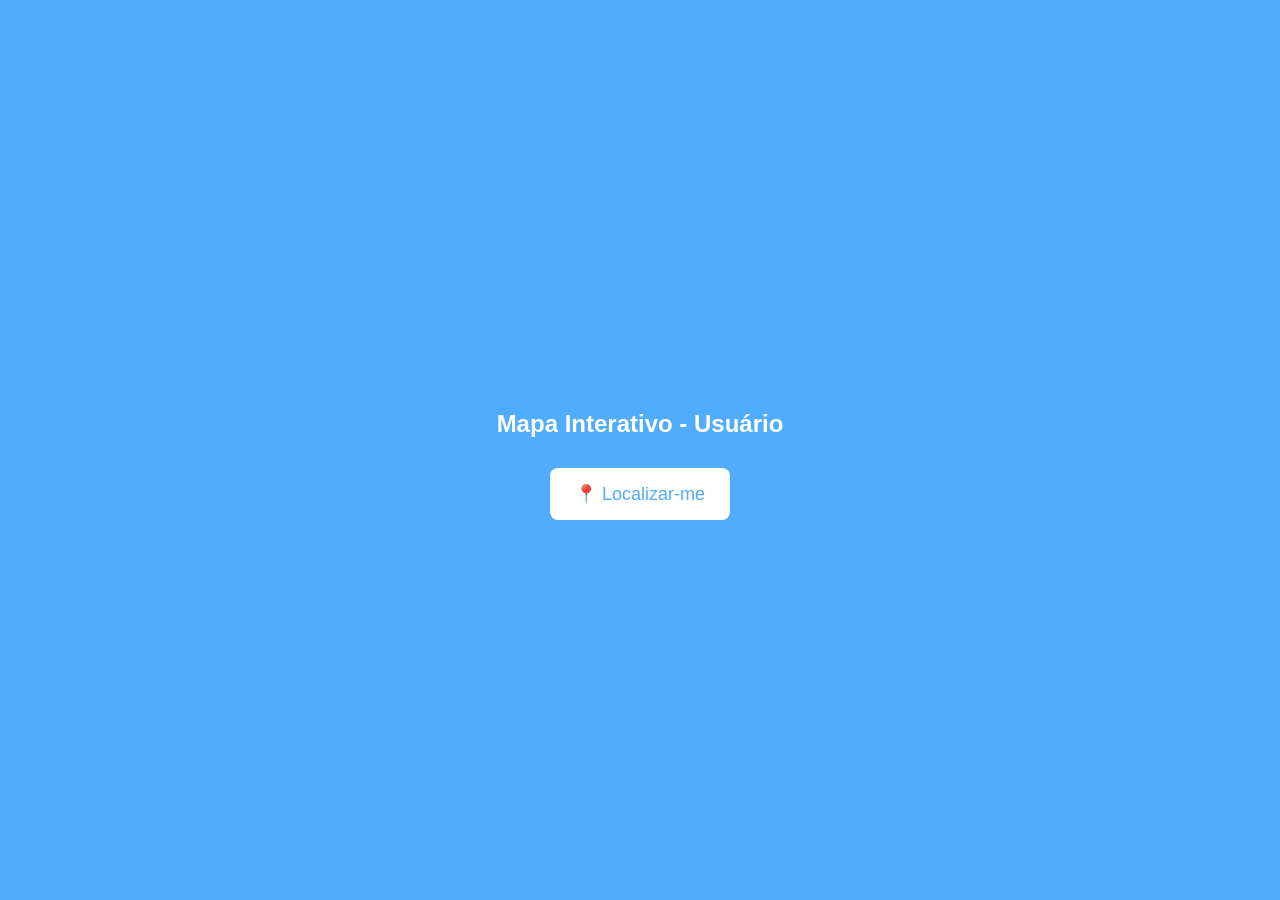
==== user.html @ d2a18efd "primeiro comit" ====
<!DOCTYPE html>
<html lang="pt-br">
<head>
    <meta charset="UTF-8">
    <title>Mapa Interativo - Usuário</title>
    <meta name="viewport" content="width=device-width, initial-scale=1.0">

    <!-- Leaflet CSS -->
    <link rel="stylesheet" href="https://unpkg.com/leaflet/dist/leaflet.css"/>
    <link rel="stylesheet" href="style.css">

    <style>
        body, html { margin: 0; padding: 0; height: 100%; }
        #map { height: 100vh; display: none; }
        #telaInicial { display: flex; flex-direction: column; align-items: center; justify-content: center; height: 100vh; }
        #btnLocalizar { padding: 10px 20px; font-size: 16px; cursor: pointer; }
    </style>
</head>
<body>

    <div id="telaInicial">
        <h2>Mapa Interativo - Usuário</h2>
        <button id="btnLocalizar">📍 Localizar-me</button>
    </div>

    <div id="infoModal" class="modal hidden">
        <div class="modal-content">
            <button id="closeModal" class="modal-close">×</button>
            <div id="modalSlider" class="modal-slider hidden">
                <button id="sliderPrev" type="button" class="slider-button">‹</button>
                <div class="slider-frame">
                    <img id="sliderImage" src="" alt="Foto do local">
                    <div id="sliderCaption" class="slider-caption"></div>
                </div>
                <button id="sliderNext" type="button" class="slider-button">›</button>
            </div>
            <div id="sliderCounter" class="slider-counter"></div>
            <h3 id="modalTitle"></h3>
            <p id="modalDescription"></p>
        </div>
    </div>

    <div id="map"></div>

    <script>window.USER_MODE = 'viewer';</script>
    <script src="https://unpkg.com/leaflet/dist/leaflet.js"></script>
    <script src="script.js"></script>
</body>
</html>
---- style.css ----
body {
    margin: 0;
    font-family: Arial, sans-serif;
}

h2 {
    text-align: center;
    padding: 10px;
}

#map {
    height: 90vh;
    width: 100%;
}

#telaInicial {
    height: 100vh;
    display: flex;
    flex-direction: column;
    justify-content: center;
    align-items: center;
    background: #4facfe;
    color: white;
}

#telaInicial button {
    padding: 15px 25px;
    font-size: 18px;
    border: none;
    border-radius: 8px;
    cursor: pointer;
    background: white;
    color: #4facfe;
    transition: 0.3s;
}

#telaInicial button:hover {
    background: #eee;
}

#map {
    height: 100vh;
}

.modal {
    position: fixed;
    inset: 0;
    background: rgba(0, 0, 0, 0.55);
    display: flex;
    align-items: center;
    justify-content: center;
    z-index: 2000;
}

.modal.hidden {
    display: none;
}

.modal-content {
    width: min(520px, calc(100% - 40px));
    background: white;
    border-radius: 16px;
    padding: 26px;
    box-shadow: 0 20px 50px rgba(0, 0, 0, 0.2);
    position: relative;
}

.modal-content label {
    display: block;
    font-weight: 600;
    margin-bottom: 12px;
    color: #333;
}

.modal-content input[type="text"],
.modal-content select,
.modal-content textarea {
    width: 100%;
    border: 1px solid #d1d9e6;
    border-radius: 10px;
    padding: 12px 14px;
    margin-top: 6px;
    box-sizing: border-box;
    font-size: 14px;
    color: #333;
    background: #f9fbff;
}

.modal-content textarea {
    min-height: 140px;
    resize: vertical;
}

.modal-content input[type="text"]:focus,
.modal-content select:focus,
.modal-content textarea:focus {
    outline: none;
    border-color: #4facfe;
    box-shadow: 0 0 0 3px rgba(79, 172, 254, 0.18);
}

.modal-close {
    position: absolute;
    right: 14px;
    top: 14px;
    width: 36px;
    height: 36px;
    border: none;
    border-radius: 50%;
    background: #f0f0f0;
    cursor: pointer;
    font-size: 20px;
    line-height: 1;
}

.modal-content h3 {
    margin: 0 0 12px 0;
    font-size: 1.25rem;
}

.modal-content p {
    margin: 0;
    color: #333;
    line-height: 1.5;
}

.modal-slider {
    display: flex;
    gap: 12px;
    align-items: center;
    justify-content: center;
    margin-bottom: 14px;
}

.modal-slider.hidden {
    display: none;
}

.slider-button {
    width: 40px;
    height: 40px;
    border: none;
    background: rgba(0, 0, 0, 0.12);
    color: #111;
    border-radius: 50%;
    font-size: 24px;
    cursor: pointer;
    transition: background 0.2s;
}

.slider-button:hover {
    background: rgba(0, 0, 0, 0.18);
}

.slider-frame {
    position: relative;
    width: 100%;
    max-width: 420px;
    aspect-ratio: 16 / 10;
    overflow: hidden;
    border-radius: 16px;
    background: #000;
}

.slider-frame img {
    width: 100%;
    height: 100%;
    object-fit: cover;
    display: block;
}

.slider-caption {
    position: absolute;
    inset: auto 0 0 0;
    padding: 10px 14px;
    background: rgba(0, 0, 0, 0.45);
    color: #fff;
    font-size: 13px;
    line-height: 1.4;
    backdrop-filter: blur(6px);
}

.slider-counter {
    text-align: center;
    font-size: 13px;
    color: #556677;
    margin-bottom: 14px;
}

.upload-zone {
    border: 2px dashed #99c1ff;
    border-radius: 12px;
    padding: 18px;
    text-align: center;
    color: #556677;
    cursor: pointer;
    margin-bottom: 12px;
    transition: background 0.2s, border-color 0.2s;
}

.upload-zone.dragover {
    background: #eef6ff;
    border-color: #5b8cff;
}

.preview-list {
    display: grid;
    grid-template-columns: repeat(auto-fit, minmax(90px, 1fr));
    gap: 10px;
    margin-bottom: 16px;
}

.preview-item {
    border: 1px solid #ddd;
    border-radius: 10px;
    overflow: hidden;
    background: #fafafa;
    position: relative;
}

.preview-item img {
    width: 100%;
    height: 90px;
    object-fit: cover;
}

.preview-item span {
    display: block;
    padding: 6px 8px;
    font-size: 12px;
    color: #555;
    white-space: nowrap;
    overflow: hidden;
    text-overflow: ellipsis;
}

.modal-actions {
    display: flex;
    gap: 12px;
    justify-content: flex-end;
    margin-top: 10px;
}

.modal-actions button {
    padding: 10px 16px;
    border: none;
    border-radius: 8px;
    cursor: pointer;
}

#cancelMarkerButton {
    background: #f0f0f0;
    color: #333;
}

.modal-actions button[type="submit"] {
    background: #4facfe;
    color: white;
}

.popup-link {
    color: #007bff;
    text-decoration: none;
    font-weight: 700;
}

.popup-link:hover {
    text-decoration: underline;
}

.category-div-icon {
    font-size: 22px;
    text-align: center;
    line-height: 34px;
    width: 34px;
    height: 34px;
    background: white;
    border: 3px solid rgba(0, 0, 0, 0.8);
    border-radius: 50%;
    box-shadow: 0 4px 10px rgba(0, 0, 0, 0.25);
    display: flex;
    align-items: center;
    justify-content: center;
}

.category-div-icon.category-restaurant {
    background: #fff7e6;
}

.category-div-icon.category-gas {
    background: #e6f7ff;
}

.category-div-icon.category-park {
    background: #e8ffe6;
}

.category-div-icon.category-library {
    background: #fff4e6;
}

.category-div-icon.category-lab {
    background: #f5f0ff;
}

.category-div-icon.category-observatory {
    background: #e6f0ff;
}

.category-div-icon.category-ambulance {
    background: #ffe6e6;
}

.category-div-icon.category-satellite {
    background: #e6f0ff;
}

.category-div-icon.category-restroom {
    background: #f0f0f0;
}

.category-div-icon.category-climate {
    background: #fff6e6;
}

.category-div-icon.category-museum {
    background: #f7f0ff;
}

.category-div-icon.category-car {
    background: #e6f7e6;
}
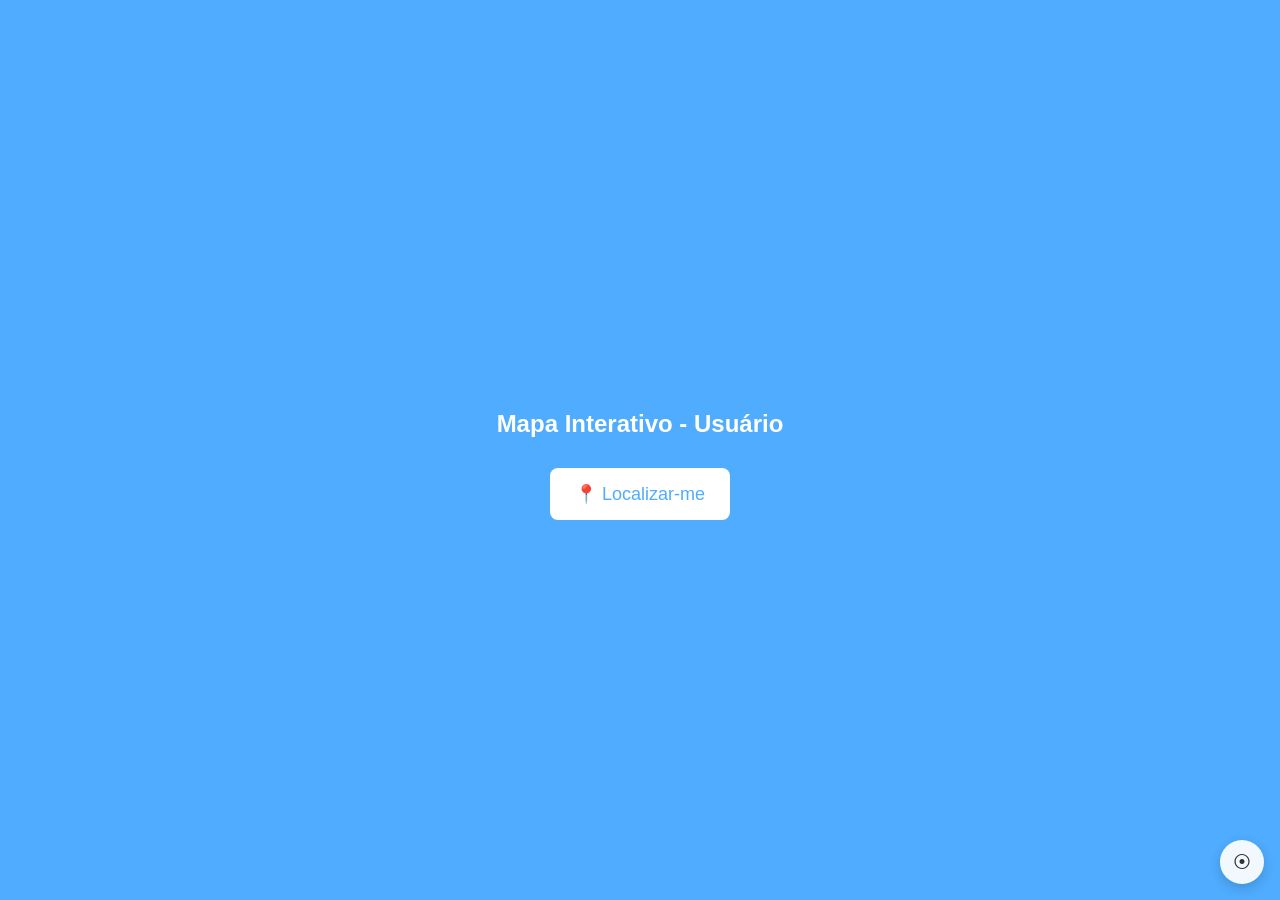
==== commit aceae0e5: "segundo commit Co-authored-by: Copilot <copilot@github.com>" ====
--- a/user.html
+++ b/user.html
@@ -41,6 +41,7 @@
     </div>
 
     <div id="map"></div>
+    <button id="btnCentralizar" class="map-control" title="Centralizar na minha posição">⦿</button>
 
     <script>window.USER_MODE = 'viewer';</script>
     <script src="https://unpkg.com/leaflet/dist/leaflet.js"></script>
--- a/style.css
+++ b/style.css
@@ -40,6 +40,30 @@
 
 #map {
     height: 100vh;
+    position: relative;
+}
+
+.map-control {
+    position: fixed;
+    right: 16px;
+    bottom: 16px;
+    width: 44px;
+    height: 44px;
+    border: none;
+    border-radius: 50%;
+    background: rgba(255, 255, 255, 0.92);
+    color: #333;
+    font-size: 18px;
+    cursor: pointer;
+    box-shadow: 0 4px 12px rgba(0,0,0,0.16);
+    display: flex;
+    align-items: center;
+    justify-content: center;
+    z-index: 1000;
+}
+
+.map-control:hover {
+    background: white;
 }
 
 .modal {
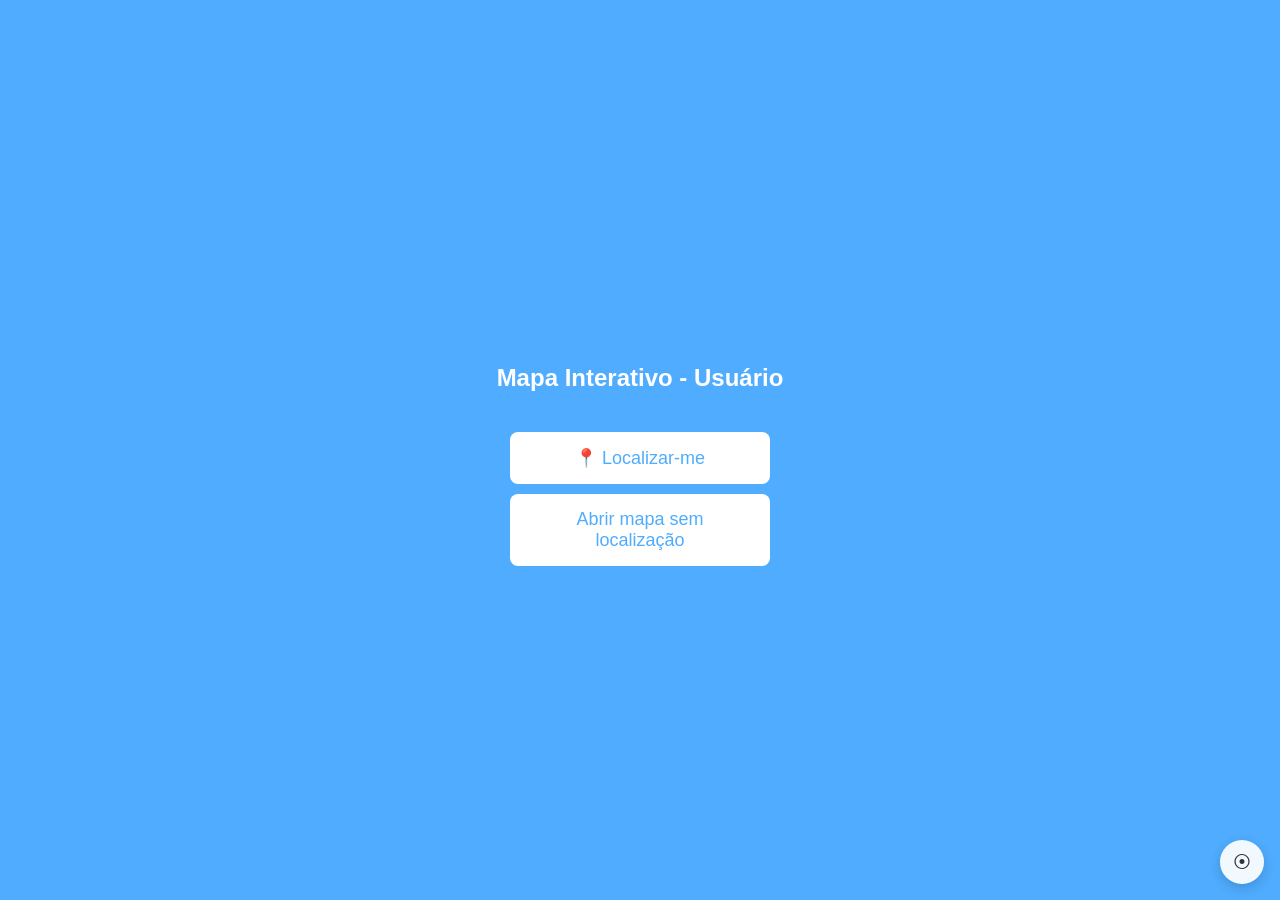
==== commit 28a3e97a: "decimo commit" ====
--- a/user.html
+++ b/user.html
@@ -21,6 +21,7 @@
     <div id="telaInicial">
         <h2>Mapa Interativo - Usuário</h2>
         <button id="btnLocalizar">📍 Localizar-me</button>
+        <button id="btnAbrirMapa" class="secondary-button" type="button">Abrir mapa sem localização</button>
     </div>
 
     <div id="infoModal" class="modal hidden">
--- a/style.css
+++ b/style.css
@@ -32,6 +32,13 @@
     background: white;
     color: #4facfe;
     transition: 0.3s;
+    margin: 10px 0 0;
+    width: min(260px, 100%);
+}
+
+.secondary-button {
+    background: #e7f1ff;
+    color: #0f4db0;
 }
 
 #telaInicial button:hover {
@@ -81,12 +88,17 @@
 }
 
 .modal-content {
-    width: min(520px, calc(100% - 40px));
-    background: white;
-    border-radius: 16px;
-    padding: 26px;
-    box-shadow: 0 20px 50px rgba(0, 0, 0, 0.2);
+    width: min(640px, calc(100% - 40px));
+    background: linear-gradient(180deg, #ffffff 0%, #f8fbff 100%);
+    border-radius: 24px;
+    padding: 24px;
+    box-shadow: 0 26px 60px rgba(0, 0, 0, 0.18);
     position: relative;
+    max-height: calc(100vh - 40px);
+    overflow-y: auto;
+    display: flex;
+    flex-direction: column;
+    gap: 18px;
 }
 
 .modal-content label {
@@ -138,14 +150,78 @@
 }
 
 .modal-content h3 {
-    margin: 0 0 12px 0;
-    font-size: 1.25rem;
-}
-
-.modal-content p {
     margin: 0;
-    color: #333;
-    line-height: 1.5;
+    font-size: 1.4rem;
+    letter-spacing: -0.02em;
+    color: #0f2540;
+}
+
+#modalDescription {
+    margin: 0;
+    padding: 18px 20px;
+    border-radius: 18px;
+    background: #eef5ff;
+    border: 1px solid #dfeafd;
+    color: #1a2d48;
+    line-height: 1.8;
+    white-space: pre-wrap;
+    word-break: break-word;
+}
+
+.modal-footer-close {
+    width: 100%;
+    padding: 14px 18px;
+    border: none;
+    border-radius: 14px;
+    background: #4facfe;
+    color: white;
+    font-size: 1rem;
+    font-weight: 700;
+    cursor: pointer;
+    transition: transform 0.2s ease, background 0.2s ease;
+}
+
+.modal-footer-close:hover {
+    background: #3d98e8;
+}
+
+.modal-footer-close:active {
+    transform: translateY(1px);
+}
+
+@media (max-width: 640px) {
+    .modal {
+        padding: 10px;
+    }
+
+    .modal-content {
+        width: calc(100% - 20px);
+        padding: 18px;
+        max-height: calc(100vh - 20px);
+        gap: 16px;
+    }
+
+    .modal-close {
+        width: 48px;
+        height: 48px;
+        right: 12px;
+        top: 12px;
+    }
+
+    .slider-button {
+        width: 42px;
+        height: 42px;
+        font-size: 24px;
+    }
+
+    .slider-frame {
+        max-width: 100%;
+    }
+
+    .modal-footer-close {
+        padding: 16px 20px;
+        font-size: 1rem;
+    }
 }
 
 .modal-slider {
@@ -179,11 +255,16 @@
 .slider-frame {
     position: relative;
     width: 100%;
-    max-width: 420px;
+    max-width: 520px;
     aspect-ratio: 16 / 10;
     overflow: hidden;
-    border-radius: 16px;
+    border-radius: 20px;
     background: #000;
+    box-shadow: inset 0 0 0 1px rgba(255,255,255,0.08);
+}
+
+.slider-frame:hover {
+    cursor: zoom-in;
 }
 
 .slider-frame img {
@@ -191,24 +272,69 @@
     height: 100%;
     object-fit: cover;
     display: block;
+    transition: transform 0.3s ease;
+}
+
+.slider-frame:hover img {
+    transform: scale(1.02);
 }
 
 .slider-caption {
-    position: absolute;
-    inset: auto 0 0 0;
-    padding: 10px 14px;
-    background: rgba(0, 0, 0, 0.45);
-    color: #fff;
-    font-size: 13px;
-    line-height: 1.4;
-    backdrop-filter: blur(6px);
+    display: none;
 }
 
 .slider-counter {
     text-align: center;
     font-size: 13px;
     color: #556677;
-    margin-bottom: 14px;
+    margin-bottom: 4px;
+}
+
+.image-viewer {
+    position: fixed;
+    inset: 0;
+    display: flex;
+    align-items: center;
+    justify-content: center;
+    background: rgba(0, 0, 0, 0.88);
+    z-index: 2500;
+    padding: 20px;
+}
+
+.image-viewer.hidden {
+    display: none;
+}
+
+.image-viewer-content {
+    position: relative;
+    max-width: 92vw;
+    max-height: 92vh;
+    width: 100%;
+    display: flex;
+    align-items: center;
+    justify-content: center;
+}
+
+.image-viewer-content img {
+    max-width: 100%;
+    max-height: 100%;
+    border-radius: 20px;
+    box-shadow: 0 30px 80px rgba(0, 0, 0, 0.45);
+}
+
+.viewer-close {
+    position: absolute;
+    top: -12px;
+    right: -12px;
+    width: 40px;
+    height: 40px;
+    border: none;
+    border-radius: 50%;
+    background: rgba(255, 255, 255, 0.95);
+    color: #111;
+    font-size: 24px;
+    cursor: pointer;
+    box-shadow: 0 10px 25px rgba(0, 0, 0, 0.18);
 }
 
 .upload-zone {
@@ -351,6 +477,38 @@
     background: #f7f0ff;
 }
 
+.category-div-icon.category-music {
+    background: #fff2f8;
+}
+
+.category-div-icon.category-tool {
+    background: #f2f4f8;
+}
+
+.category-div-icon.category-energy {
+    background: #fff8e6;
+}
+
+.category-div-icon.category-flame {
+    background: #fff1e6;
+}
+
+.category-div-icon.category-gravity {
+    background: #e6f2ff;
+}
+
+.category-div-icon.category-radio {
+    background: #f7f4ff;
+}
+
+.category-div-icon.category-earth {
+    background: #e6f8ff;
+}
+
+.category-div-icon.category-map {
+    background: #fff7e6;
+}
+
 .category-div-icon.category-car {
     background: #e6f7e6;
 }
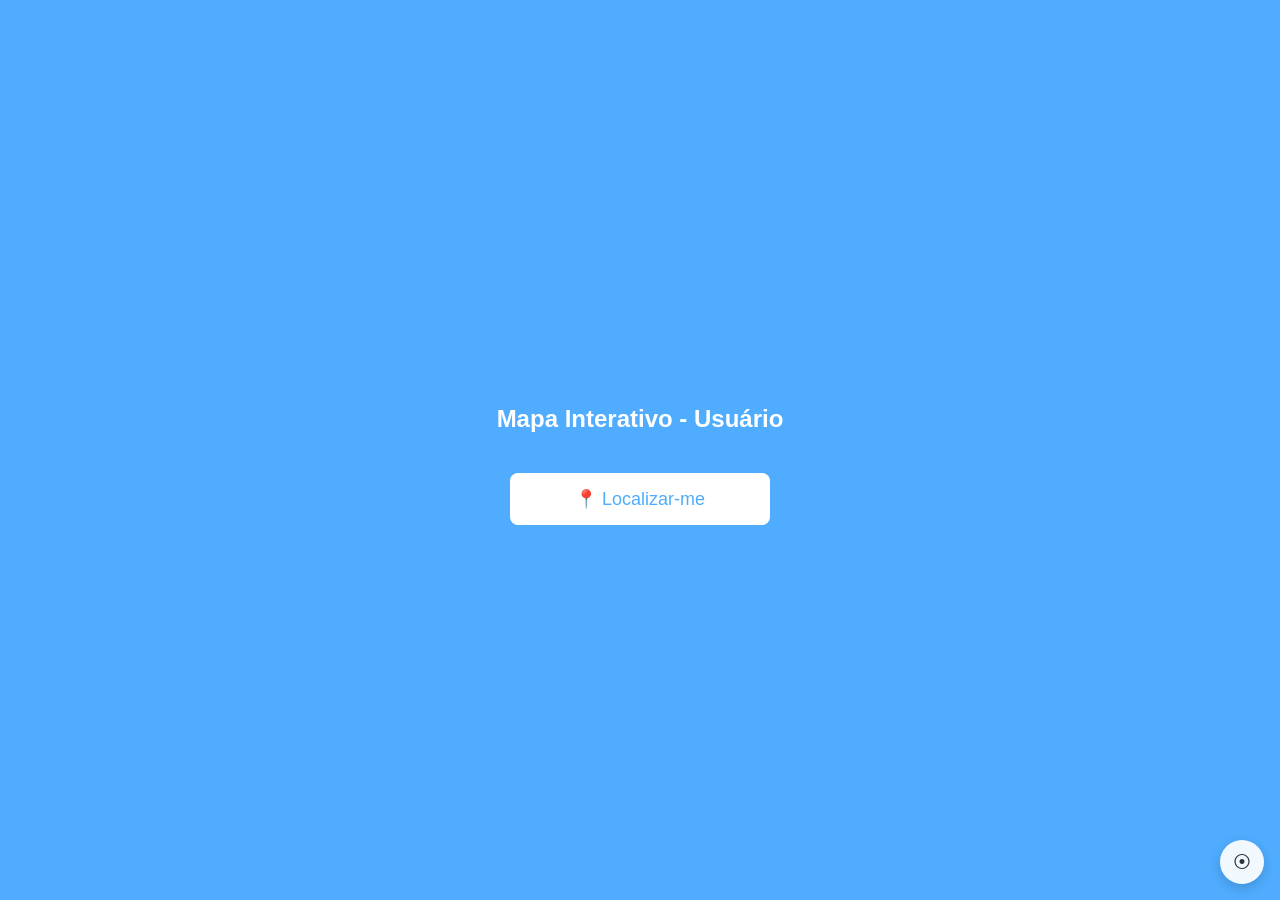
==== commit eb3758b5: "decimo primeiro commit" ====
--- a/user.html
+++ b/user.html
@@ -21,7 +21,6 @@
     <div id="telaInicial">
         <h2>Mapa Interativo - Usuário</h2>
         <button id="btnLocalizar">📍 Localizar-me</button>
-        <button id="btnAbrirMapa" class="secondary-button" type="button">Abrir mapa sem localização</button>
     </div>
 
     <div id="infoModal" class="modal hidden">
@@ -31,13 +30,18 @@
                 <button id="sliderPrev" type="button" class="slider-button">‹</button>
                 <div class="slider-frame">
                     <img id="sliderImage" src="" alt="Foto do local">
-                    <div id="sliderCaption" class="slider-caption"></div>
                 </div>
                 <button id="sliderNext" type="button" class="slider-button">›</button>
             </div>
             <div id="sliderCounter" class="slider-counter"></div>
             <h3 id="modalTitle"></h3>
             <p id="modalDescription"></p>
+        </div>
+    </div>
+    <div id="imageViewer" class="image-viewer hidden">
+        <div class="image-viewer-content">
+            <button id="closeViewer" class="viewer-close">×</button>
+            <img id="viewerImage" src="" alt="Imagem ampliada">
         </div>
     </div>
 
--- a/style.css
+++ b/style.css
@@ -34,11 +34,6 @@
     transition: 0.3s;
     margin: 10px 0 0;
     width: min(260px, 100%);
-}
-
-.secondary-button {
-    background: #e7f1ff;
-    color: #0f4db0;
 }
 
 #telaInicial button:hover {
@@ -158,49 +153,114 @@
 
 #modalDescription {
     margin: 0;
-    padding: 18px 20px;
-    border-radius: 18px;
-    background: #eef5ff;
-    border: 1px solid #dfeafd;
-    color: #1a2d48;
-    line-height: 1.8;
+    color: #333;
+    line-height: 1.5;
     white-space: pre-wrap;
     word-break: break-word;
 }
 
-.modal-footer-close {
-    width: 100%;
-    padding: 14px 18px;
-    border: none;
-    border-radius: 14px;
-    background: #4facfe;
-    color: white;
-    font-size: 1rem;
-    font-weight: 700;
-    cursor: pointer;
-    transition: transform 0.2s ease, background 0.2s ease;
-}
-
-.modal-footer-close:hover {
-    background: #3d98e8;
-}
-
-.modal-footer-close:active {
-    transform: translateY(1px);
+.modal-slider {
+    display: flex;
+    gap: 12px;
+    align-items: center;
+    justify-content: center;
+    margin-bottom: 14px;
+}
+
+.modal-slider.hidden {
+    display: none;
+}
+
+.slider-button {
+    width: 40px;
+    height: 40px;
+    border: none;
+    background: rgba(0, 0, 0, 0.12);
+    color: #111;
+    border-radius: 50%;
+    font-size: 24px;
+    cursor: pointer;
+    transition: background 0.2s;
+}
+
+.slider-button:hover {
+    background: rgba(0, 0, 0, 0.18);
+}
+
+.slider-frame {
+    position: relative;
+    width: 100%;
+    max-width: 520px;
+    aspect-ratio: 16 / 10;
+    overflow: hidden;
+    border-radius: 20px;
+    background: #000;
+    box-shadow: inset 0 0 0 1px rgba(255,255,255,0.08);
+}
+
+.slider-frame:hover {
+    cursor: pointer;
+}
+
+.slider-frame img {
+    width: 100%;
+    height: 100%;
+    object-fit: cover;
+    display: block;
+}
+
+.slider-counter {
+    text-align: center;
+    font-size: 13px;
+    color: #556677;
+    margin-bottom: 4px;
+}
+
+.image-viewer {
+    position: fixed;
+    inset: 0;
+    background: rgba(0, 0, 0, 0.84);
+    display: flex;
+    justify-content: center;
+    align-items: center;
+    padding: 20px;
+    z-index: 3000;
+}
+
+.image-viewer.hidden {
+    display: none;
+}
+
+.image-viewer-content {
+    position: relative;
+    width: min(100%, 900px);
+    max-height: 92vh;
+}
+
+.image-viewer img {
+    width: 100%;
+    height: auto;
+    border-radius: 18px;
+    object-fit: contain;
+    display: block;
+}
+
+.viewer-close {
+    position: absolute;
+    top: -10px;
+    right: -10px;
+    width: 44px;
+    height: 44px;
+    border: none;
+    border-radius: 50%;
+    background: white;
+    color: #111;
+    font-size: 24px;
+    cursor: pointer;
+    box-shadow: 0 10px 24px rgba(0,0,0,0.22);
 }
 
 @media (max-width: 640px) {
-    .modal {
-        padding: 10px;
-    }
-
-    .modal-content {
-        width: calc(100% - 20px);
-        padding: 18px;
-        max-height: calc(100vh - 20px);
-        gap: 16px;
-    }
-
     .modal-close {
         width: 48px;
         height: 48px;
@@ -213,129 +273,8 @@
         height: 42px;
         font-size: 24px;
     }
-
-    .slider-frame {
-        max-width: 100%;
-    }
-
-    .modal-footer-close {
-        padding: 16px 20px;
-        font-size: 1rem;
-    }
-}
-
-.modal-slider {
-    display: flex;
-    gap: 12px;
-    align-items: center;
-    justify-content: center;
-    margin-bottom: 14px;
-}
-
-.modal-slider.hidden {
-    display: none;
-}
-
-.slider-button {
-    width: 40px;
-    height: 40px;
-    border: none;
-    background: rgba(0, 0, 0, 0.12);
-    color: #111;
-    border-radius: 50%;
-    font-size: 24px;
-    cursor: pointer;
-    transition: background 0.2s;
-}
-
-.slider-button:hover {
-    background: rgba(0, 0, 0, 0.18);
-}
-
-.slider-frame {
-    position: relative;
-    width: 100%;
-    max-width: 520px;
-    aspect-ratio: 16 / 10;
-    overflow: hidden;
-    border-radius: 20px;
-    background: #000;
-    box-shadow: inset 0 0 0 1px rgba(255,255,255,0.08);
-}
-
-.slider-frame:hover {
-    cursor: zoom-in;
-}
-
-.slider-frame img {
-    width: 100%;
-    height: 100%;
-    object-fit: cover;
-    display: block;
-    transition: transform 0.3s ease;
-}
-
-.slider-frame:hover img {
-    transform: scale(1.02);
-}
-
-.slider-caption {
-    display: none;
-}
-
-.slider-counter {
-    text-align: center;
-    font-size: 13px;
-    color: #556677;
-    margin-bottom: 4px;
-}
-
-.image-viewer {
-    position: fixed;
-    inset: 0;
-    display: flex;
-    align-items: center;
-    justify-content: center;
-    background: rgba(0, 0, 0, 0.88);
-    z-index: 2500;
-    padding: 20px;
-}
-
-.image-viewer.hidden {
-    display: none;
-}
-
-.image-viewer-content {
-    position: relative;
-    max-width: 92vw;
-    max-height: 92vh;
-    width: 100%;
-    display: flex;
-    align-items: center;
-    justify-content: center;
-}
-
-.image-viewer-content img {
-    max-width: 100%;
-    max-height: 100%;
-    border-radius: 20px;
-    box-shadow: 0 30px 80px rgba(0, 0, 0, 0.45);
-}
-
-.viewer-close {
-    position: absolute;
-    top: -12px;
-    right: -12px;
-    width: 40px;
-    height: 40px;
-    border: none;
-    border-radius: 50%;
-    background: rgba(255, 255, 255, 0.95);
-    color: #111;
-    font-size: 24px;
-    cursor: pointer;
-    box-shadow: 0 10px 25px rgba(0, 0, 0, 0.18);
-}
+}
+
 
 .upload-zone {
     border: 2px dashed #99c1ff;
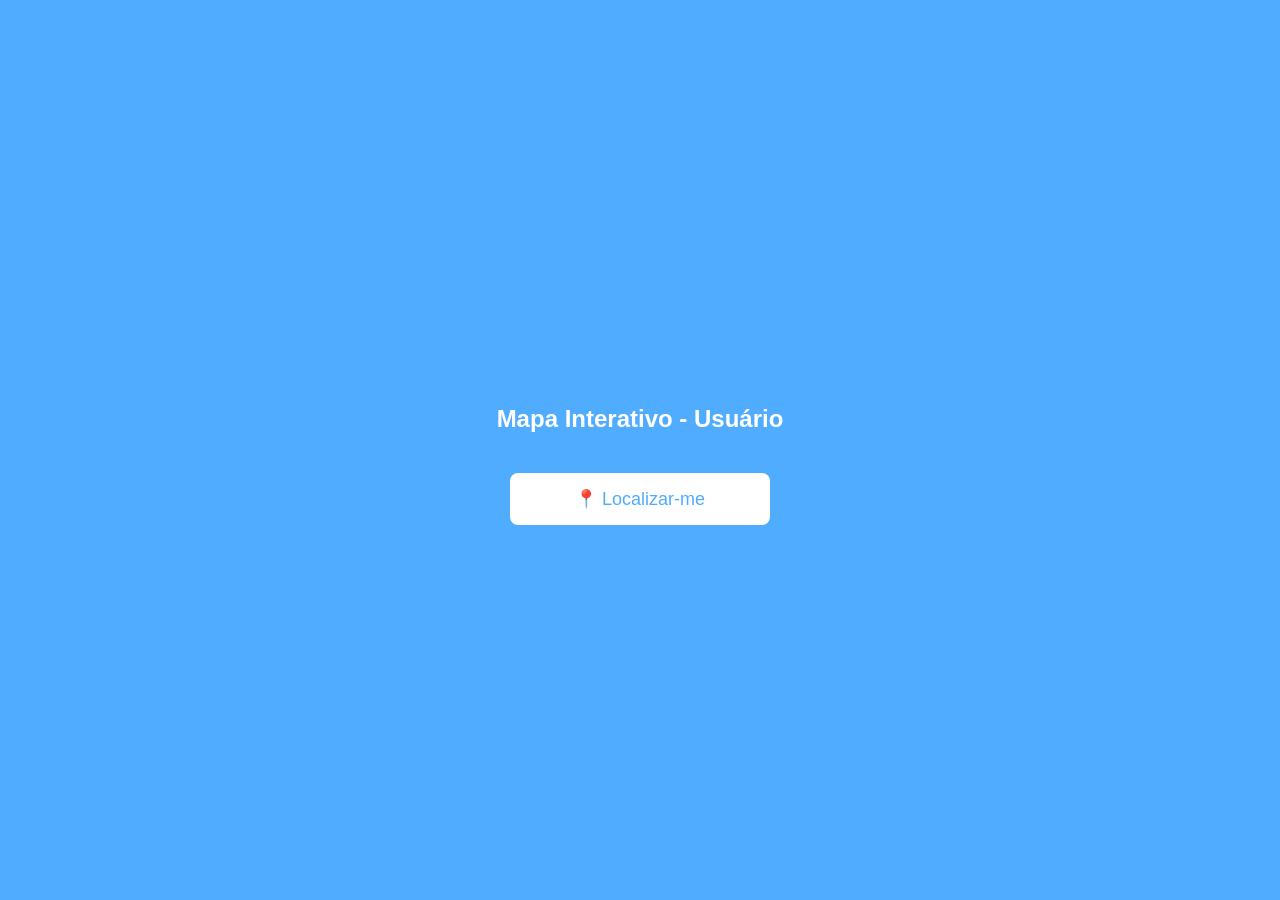
==== commit 90433ac8: "decimo segundo commit" ====
--- a/user.html
+++ b/user.html
@@ -45,8 +45,28 @@
         </div>
     </div>
 
+    <div id="trilhaSelectModal" class="modal hidden">
+        <div class="modal-content modal-content-compact">
+            <button id="closeTrilhaSelectModal" class="modal-close" type="button">×</button>
+            <h3>Trilha no mapa</h3>
+            <p class="form-hint">Escolha uma trilha para exibir. Somente uma pode aparecer por vez.</p>
+            <label>Trilha
+                <select id="trilhaSelect">
+                    <option value="">Nenhuma</option>
+                </select>
+            </label>
+            <div class="modal-actions">
+                <button type="button" id="cancelTrilhaSelectButton">Fechar</button>
+                <button type="button" id="applyTrilhaSelectButton">Aplicar</button>
+            </div>
+        </div>
+    </div>
+
     <div id="map"></div>
-    <button id="btnCentralizar" class="map-control" title="Centralizar na minha posição">⦿</button>
+    <div id="mapControls" class="map-controls hidden">
+        <button id="btnAbrirTrilhas" class="map-control map-control-wide" type="button" title="Escolher trilha no mapa">Trilhas</button>
+        <button id="btnCentralizar" class="map-control" title="Centralizar na minha posição">⦿</button>
+    </div>
 
     <script>window.USER_MODE = 'viewer';</script>
     <script src="https://unpkg.com/leaflet/dist/leaflet.js"></script>
--- a/style.css
+++ b/style.css
@@ -45,10 +45,37 @@
     position: relative;
 }
 
-.map-control {
+.map-controls {
     position: fixed;
     right: 16px;
     bottom: 16px;
+    display: flex;
+    flex-direction: column;
+    align-items: flex-end;
+    gap: 8px;
+    z-index: 1000;
+}
+
+.map-controls.hidden {
+    display: none;
+}
+
+.modal-content-compact {
+    width: min(420px, calc(100% - 40px));
+}
+
+.modal-content-compact select {
+    width: 100%;
+    margin-top: 6px;
+    border: 1px solid #ccd6e0;
+    border-radius: 8px;
+    padding: 10px 12px;
+    font-size: 14px;
+    background: #fff;
+    color: #222;
+}
+
+.map-control {
     width: 44px;
     height: 44px;
     border: none;
@@ -61,11 +88,38 @@
     display: flex;
     align-items: center;
     justify-content: center;
-    z-index: 1000;
+}
+
+.map-control-wide {
+    width: auto;
+    min-width: 88px;
+    padding: 0 14px;
+    border-radius: 22px;
+    font-size: 13px;
+    font-weight: 600;
+}
+
+.map-control.active {
+    background: #e67e22;
+    color: #fff;
+}
+
+.map-control.hidden {
+    display: none;
 }
 
 .map-control:hover {
     background: white;
+}
+
+.map-control.active:hover {
+    background: #d35400;
+}
+
+.form-hint {
+    margin: 0;
+    color: #555;
+    font-size: 14px;
 }
 
 .modal {
